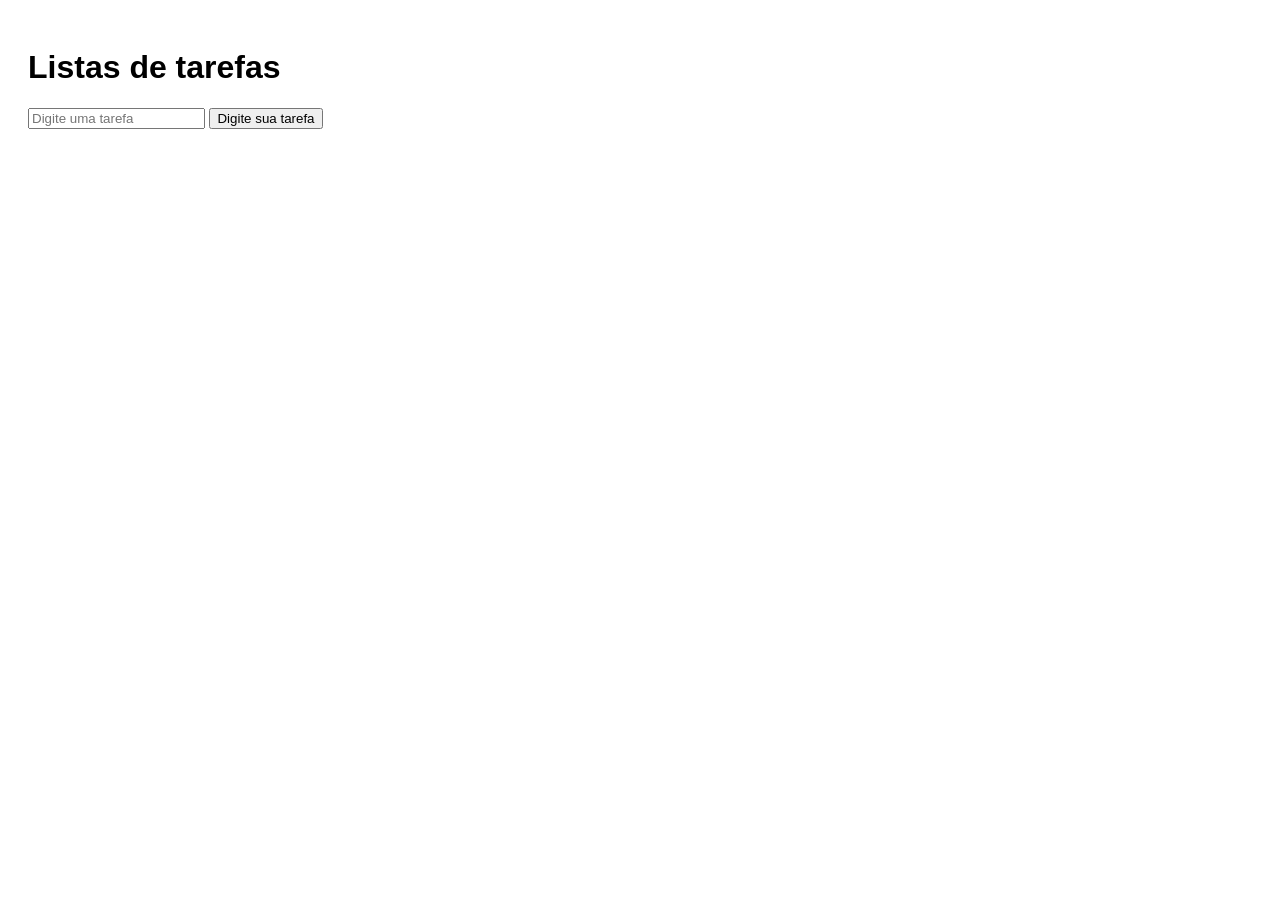
==== index.html @ ff6f0663 "24/02/2026" ====
<!DOCTYPE html>
<html lang="en">
<head>
    <meta charset="UTF-8">
    <meta name="viewport" content="width=device-width, initial-scale=1.0">
    <title>Lista de tarefas</title>
    <link rel="stylesheet" href="css/style.css">
</head>
</head>
<body>
    <h1>Listas de tarefas</h1>
    <form id="formTarefa">
        <input type="text" id="inputTarefa" placeholder="Digite uma tarefa">
        <button type="submit">Digite sua tarefa</button>
    </form>

    <p id="mensagemErro"></p>

    <ul id="listaTarefas"></ul>

    <script src="js/script.js"></script>

    
</body>
</html>
---- css/style.css ----
body {
    font-family: Arial, sans-serif;
    padding: 20px;
}

#mensagemErro {
    color:red;
    margin-top: 10px;
}

ul {
    margin-top:20px;
}
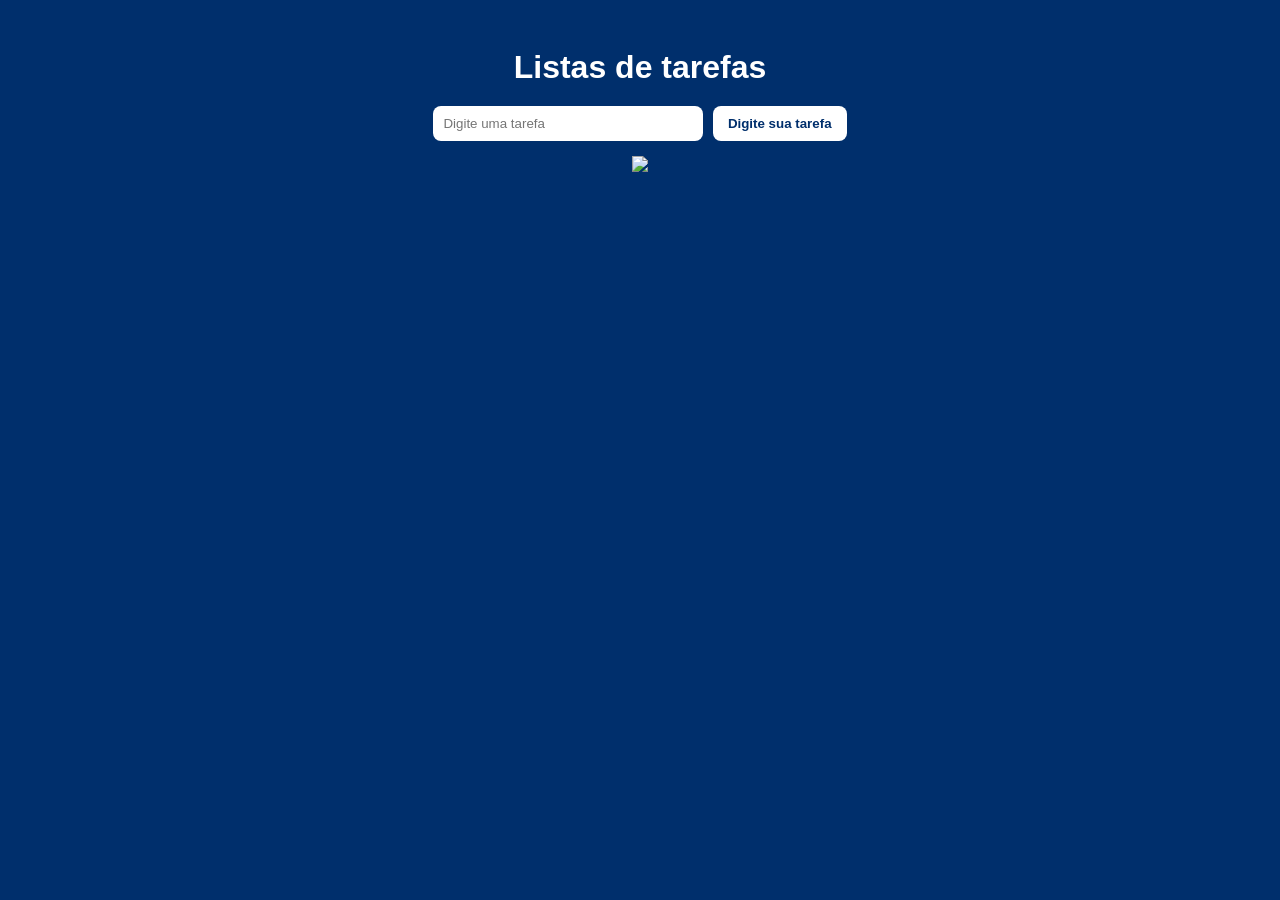
==== commit c738898f: "atualiazação 23/03" ====
--- a/index.html
+++ b/index.html
@@ -13,7 +13,7 @@
         <input type="text" id="inputTarefa" placeholder="Digite uma tarefa">
         <button type="submit">Digite sua tarefa</button>
     </form>
-
+<img src="https://upload.wikimedia.org/wikipedia/commons/thumb/7/70/Clube_do_Remo.svg/250px-Clube_do_Remo.svg.png" class="escudo">
     <p id="mensagemErro"></p>
 
     <ul id="listaTarefas"></ul>
--- a/css/style.css
+++ b/css/style.css
@@ -1,13 +1,92 @@
 body {
     font-family: Arial, sans-serif;
+    background-color: #002f6c; /* azul marinho do Remo */
+    color: white;
     padding: 20px;
+    text-align: center;
 }
 
+/* Título */
+h1 {
+    margin-bottom: 20px;
+}
+
+/* Formulário */
+form {
+    margin-bottom: 15px;
+}
+
+input {
+    padding: 10px;
+    border-radius: 8px;
+    border: none;
+    width: 250px;
+    outline: none;
+}
+
+/* Botões */
+button {
+    padding: 10px 15px;
+    border-radius: 8px;
+    border: none;
+    background-color: white;
+    color: #002f6c;
+    font-weight: bold;
+    cursor: pointer;
+    margin-left: 5px;
+    transition: 0.2s;
+}
+
+button:hover {
+    background-color: #cfe0ff;
+}
+
+/* Lista */
+ul {
+    margin-top: 20px;
+    list-style: none;
+    padding: 0;
+}
+
+li {
+    background-color: white;
+    color: #002f6c;
+    margin: 10px auto;
+    padding: 10px;
+    border-radius: 10px;
+    width: 300px;
+    display: flex;
+    justify-content: space-between;
+    align-items: center;
+}
+
+/* Botões da lista */
+li button {
+    margin-left: 5px;
+    background-color: #002f6c;
+    color: white;
+}
+
+li button:hover {
+    background-color: #001f4d;
+}
+
+/* Mensagem de erro */
 #mensagemErro {
-    color:red;
+    color: #ffcccc;
     margin-top: 10px;
 }
 
-ul {
-    margin-top:20px;
+/* ESCUDO (apenas UMA versão, limpa e correta) */
+body::before {
+    content: "";
+    background-image: url("https://upload.wikimedia.org/wikipedia/commons/3/3e/Clube_do_Remo_escudo.png");
+    background-size: 120px;
+    background-repeat: no-repeat;
+    position: fixed;
+    top: 10px;
+    left: 10px; /* agora no canto esquerdo */
+    width: 120px;
+    height: 120px;
+    opacity: 0.15;
 }
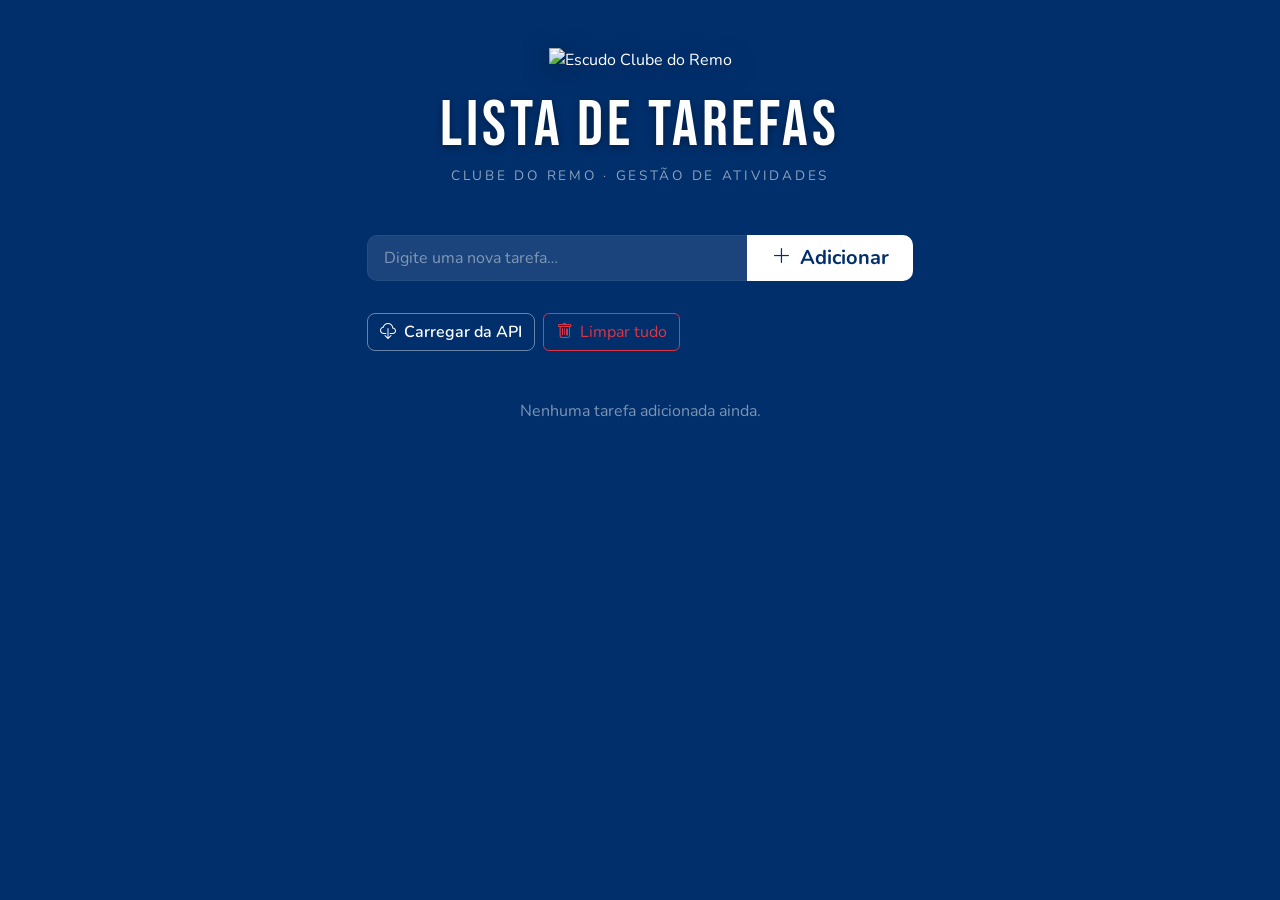
==== commit 8c883a6c: "Update files" ====
--- a/index.html
+++ b/index.html
@@ -1,25 +1,86 @@
 <!DOCTYPE html>
-<html lang="en">
+<html lang="pt-BR">
 <head>
-    <meta charset="UTF-8">
-    <meta name="viewport" content="width=device-width, initial-scale=1.0">
-    <title>Lista de tarefas</title>
-    <link rel="stylesheet" href="css/style.css">
-</head>
+  <meta charset="UTF-8" />
+  <meta name="viewport" content="width=device-width, initial-scale=1.0" />
+  <title>Lista de Tarefas – Clube do Remo</title>
+
+  <link rel="stylesheet" href="https://cdn.jsdelivr.net/npm/bootstrap@5.3.3/dist/css/bootstrap.min.css" />
+  <link rel="stylesheet" href="https://cdn.jsdelivr.net/npm/bootstrap-icons@1.11.3/font/bootstrap-icons.min.css" />
+  <link href="https://fonts.googleapis.com/css2?family=Bebas+Neue&family=Nunito:wght@400;600;700&display=swap" rel="stylesheet" />
+  <link rel="stylesheet" href="css/style.css" />
 </head>
 <body>
-    <h1>Listas de tarefas</h1>
-    <form id="formTarefa">
-        <input type="text" id="inputTarefa" placeholder="Digite uma tarefa">
-        <button type="submit">Digite sua tarefa</button>
-    </form>
-<img src="https://upload.wikimedia.org/wikipedia/commons/thumb/7/70/Clube_do_Remo.svg/250px-Clube_do_Remo.svg.png" class="escudo">
-    <p id="mensagemErro"></p>
 
-    <ul id="listaTarefas"></ul>
+  <div class="escudo-bg" aria-hidden="true"></div>
 
-    <script src="js/script.js"></script>
+  <div class="container py-5">
 
-    
+    <header class="text-center mb-5">
+      <img
+        src="https://upload.wikimedia.org/wikipedia/commons/thumb/7/70/Clube_do_Remo.svg/250px-Clube_do_Remo.svg.png"
+        alt="Escudo Clube do Remo"
+        class="escudo-header mb-3"
+      />
+      <h1 class="display-titulo">Lista de Tarefas</h1>
+      <p class="subtitulo">Clube do Remo · Gestão de Atividades</p>
+    </header>
+
+    <div class="row justify-content-center mb-4">
+      <div class="col-12 col-md-8 col-lg-6">
+        <form id="formTarefa" novalidate>
+          <div class="input-group">
+            <input
+              type="text"
+              id="inputTarefa"
+              class="form-control form-control-lg input-remo"
+              placeholder="Digite uma nova tarefa…"
+              autocomplete="off"
+            />
+            <button type="submit" class="btn btn-remo btn-lg px-4">
+              <i class="bi bi-plus-lg me-1"></i> Adicionar
+            </button>
+          </div>
+          <p id="mensagemErro" class="text-warning mt-2 mb-0 small fw-semibold"></p>
+        </form>
+      </div>
+    </div>
+
+    <div class="row justify-content-center mb-4">
+      <div class="col-12 col-md-8 col-lg-6 d-flex gap-2 flex-wrap">
+        <button id="btnCarregarAPI" class="btn btn-outline-remo">
+          <i class="bi bi-cloud-download me-1"></i> Carregar da API
+        </button>
+        <button id="btnLimpar" class="btn btn-outline-danger">
+          <i class="bi bi-trash me-1"></i> Limpar tudo
+        </button>
+      </div>
+    </div>
+
+    <div id="loading" class="text-center d-none my-3">
+      <div class="spinner-border text-light" role="status">
+        <span class="visually-hidden">Carregando…</span>
+      </div>
+      <p class="text-light mt-2 small">Buscando tarefas da API…</p>
+    </div>
+
+    <div id="alertaErro" class="alert alert-danger d-none text-center" role="alert">
+      <i class="bi bi-exclamation-triangle-fill me-2"></i>
+      <span id="textoErro">Erro ao carregar dados da API.</span>
+    </div>
+
+    <div class="row justify-content-center">
+      <div class="col-12 col-md-8 col-lg-6">
+        <ul id="listaTarefas" class="list-group lista-remo"></ul>
+        <p id="semTarefas" class="text-center text-light opacity-50 mt-4 d-none">
+          Nenhuma tarefa adicionada ainda.
+        </p>
+      </div>
+    </div>
+
+  </div>
+
+  <script src="https://cdn.jsdelivr.net/npm/bootstrap@5.3.3/dist/js/bootstrap.bundle.min.js"></script>
+  <script src="js/script.js"></script>
 </body>
 </html>
--- a/css/style.css
+++ b/css/style.css
@@ -1,92 +1,219 @@
+:root {
+  --azul:       #002f6c;
+  --azul-claro: #1a4f99;
+  --azul-hover: #001f4d;
+  --branco:     #ffffff;
+  --borda:      rgba(255, 255, 255, 0.15);
+  --sombra:     0 4px 24px rgba(0, 0, 0, 0.35);
+}
+
+*, *::before, *::after {
+  box-sizing: border-box;
+}
+
 body {
-    font-family: Arial, sans-serif;
-    background-color: #002f6c; /* azul marinho do Remo */
-    color: white;
-    padding: 20px;
-    text-align: center;
-}
-
-/* Título */
-h1 {
-    margin-bottom: 20px;
-}
-
-/* Formulário */
-form {
-    margin-bottom: 15px;
-}
-
-input {
-    padding: 10px;
-    border-radius: 8px;
-    border: none;
-    width: 250px;
-    outline: none;
-}
-
-/* Botões */
-button {
-    padding: 10px 15px;
-    border-radius: 8px;
-    border: none;
-    background-color: white;
-    color: #002f6c;
-    font-weight: bold;
-    cursor: pointer;
-    margin-left: 5px;
-    transition: 0.2s;
-}
-
-button:hover {
-    background-color: #cfe0ff;
-}
-
-/* Lista */
-ul {
-    margin-top: 20px;
-    list-style: none;
-    padding: 0;
-}
-
-li {
-    background-color: white;
-    color: #002f6c;
-    margin: 10px auto;
-    padding: 10px;
-    border-radius: 10px;
-    width: 300px;
-    display: flex;
-    justify-content: space-between;
-    align-items: center;
-}
-
-/* Botões da lista */
-li button {
-    margin-left: 5px;
-    background-color: #002f6c;
-    color: white;
-}
-
-li button:hover {
-    background-color: #001f4d;
-}
-
-/* Mensagem de erro */
-#mensagemErro {
-    color: #ffcccc;
-    margin-top: 10px;
-}
-
-/* ESCUDO (apenas UMA versão, limpa e correta) */
-body::before {
-    content: "";
-    background-image: url("https://upload.wikimedia.org/wikipedia/commons/3/3e/Clube_do_Remo_escudo.png");
-    background-size: 120px;
-    background-repeat: no-repeat;
-    position: fixed;
-    top: 10px;
-    left: 10px; /* agora no canto esquerdo */
-    width: 120px;
-    height: 120px;
-    opacity: 0.15;
+  font-family: 'Nunito', sans-serif;
+  background-color: var(--azul);
+  color: var(--branco);
+  min-height: 100vh;
+  position: relative;
+  overflow-x: hidden;
+}
+
+.escudo-bg {
+  position: fixed;
+  inset: 0;
+  background-image: url("https://upload.wikimedia.org/wikipedia/commons/thumb/7/70/Clube_do_Remo.svg/250px-Clube_do_Remo.svg.png");
+  background-repeat: no-repeat;
+  background-position: center center;
+  background-size: 420px;
+  opacity: 0.05;
+  pointer-events: none;
+  z-index: 0;
+}
+
+.container {
+  position: relative;
+  z-index: 1;
+}
+
+.escudo-header {
+  width: 90px;
+  filter: drop-shadow(0 4px 12px rgba(0,0,0,0.5));
+  transition: transform 0.3s ease;
+}
+
+.escudo-header:hover {
+  transform: scale(1.08) rotate(-3deg);
+}
+
+.display-titulo {
+  font-family: 'Bebas Neue', sans-serif;
+  font-size: clamp(2.4rem, 6vw, 4rem);
+  letter-spacing: 0.06em;
+  color: var(--branco);
+  margin-bottom: 0.1rem;
+  text-shadow: 0 2px 8px rgba(0,0,0,0.4);
+}
+
+.subtitulo {
+  font-size: 0.85rem;
+  letter-spacing: 0.2em;
+  text-transform: uppercase;
+  opacity: 0.55;
+  margin-bottom: 0;
+}
+
+.input-remo {
+  background-color: rgba(255, 255, 255, 0.1) !important;
+  border: 1px solid var(--borda) !important;
+  color: var(--branco) !important;
+  border-radius: 10px 0 0 10px !important;
+  font-family: 'Nunito', sans-serif;
+  font-size: 1rem;
+  transition: background 0.2s, border-color 0.2s;
+}
+
+.input-remo::placeholder {
+  color: rgba(255,255,255,0.45);
+}
+
+.input-remo:focus {
+  background-color: rgba(255, 255, 255, 0.18) !important;
+  border-color: rgba(255,255,255,0.45) !important;
+  box-shadow: 0 0 0 0.2rem rgba(255,255,255,0.1) !important;
+  color: var(--branco) !important;
+}
+
+.btn-remo {
+  background-color: var(--branco);
+  color: var(--azul);
+  font-family: 'Nunito', sans-serif;
+  font-weight: 700;
+  border-radius: 0 10px 10px 0 !important;
+  border: none;
+  transition: background 0.2s, transform 0.1s;
+}
+
+.btn-remo:hover {
+  background-color: #d6e8ff;
+  color: var(--azul-hover);
+  transform: scale(1.02);
+}
+
+.btn-remo:active {
+  transform: scale(0.98);
+}
+
+.btn-outline-remo {
+  border: 1px solid rgba(255,255,255,0.4);
+  color: var(--branco);
+  background: transparent;
+  font-family: 'Nunito', sans-serif;
+  font-weight: 600;
+  border-radius: 8px;
+  transition: all 0.2s;
+}
+
+.btn-outline-remo:hover {
+  background-color: rgba(255,255,255,0.12);
+  border-color: var(--branco);
+  color: var(--branco);
+}
+
+.lista-remo {
+  gap: 10px;
+  display: flex;
+  flex-direction: column;
+}
+
+.lista-remo .list-group-item {
+  background-color: rgba(255, 255, 255, 0.93);
+  color: var(--azul);
+  border: none;
+  border-radius: 10px !important;
+  padding: 12px 16px;
+  display: flex;
+  align-items: center;
+  justify-content: space-between;
+  gap: 10px;
+  box-shadow: var(--sombra);
+  animation: slideIn 0.25s ease;
+  font-weight: 600;
+}
+
+@keyframes slideIn {
+  from { opacity: 0; transform: translateY(-8px); }
+  to   { opacity: 1; transform: translateY(0); }
+}
+
+.lista-remo .list-group-item.concluida .tarefa-texto {
+  text-decoration: line-through;
+  opacity: 0.4;
+}
+
+.badge-api {
+  font-size: 0.65rem;
+  background-color: var(--azul);
+  color: var(--branco);
+  border-radius: 4px;
+  padding: 2px 6px;
+  margin-left: 6px;
+  font-family: 'Nunito', sans-serif;
+  font-weight: 700;
+  letter-spacing: 0.04em;
+  vertical-align: middle;
+  white-space: nowrap;
+}
+
+.tarefa-texto {
+  flex: 1;
+  font-size: 0.95rem;
+  word-break: break-word;
+  transition: opacity 0.2s, text-decoration 0.2s;
+}
+
+.tarefa-acoes {
+  display: flex;
+  gap: 6px;
+  flex-shrink: 0;
+}
+
+.tarefa-acoes .btn {
+  padding: 4px 9px;
+  font-size: 0.78rem;
+  border-radius: 7px;
+  font-family: 'Nunito', sans-serif;
+  font-weight: 700;
+}
+
+.input-edicao {
+  flex: 1;
+  border: 1px solid var(--azul-claro);
+  border-radius: 6px;
+  padding: 4px 8px;
+  font-family: 'Nunito', sans-serif;
+  font-size: 0.9rem;
+  color: var(--azul);
+  outline: none;
+}
+
+.input-edicao:focus {
+  box-shadow: 0 0 0 2px rgba(0,47,108,0.2);
+}
+
+.spinner-border {
+  width: 2rem;
+  height: 2rem;
+}
+
+#alertaErro {
+  border-radius: 10px;
+  font-weight: 600;
+}
+
+@media (max-width: 480px) {
+  .tarefa-acoes .btn span {
+    display: none;
+  }
 }
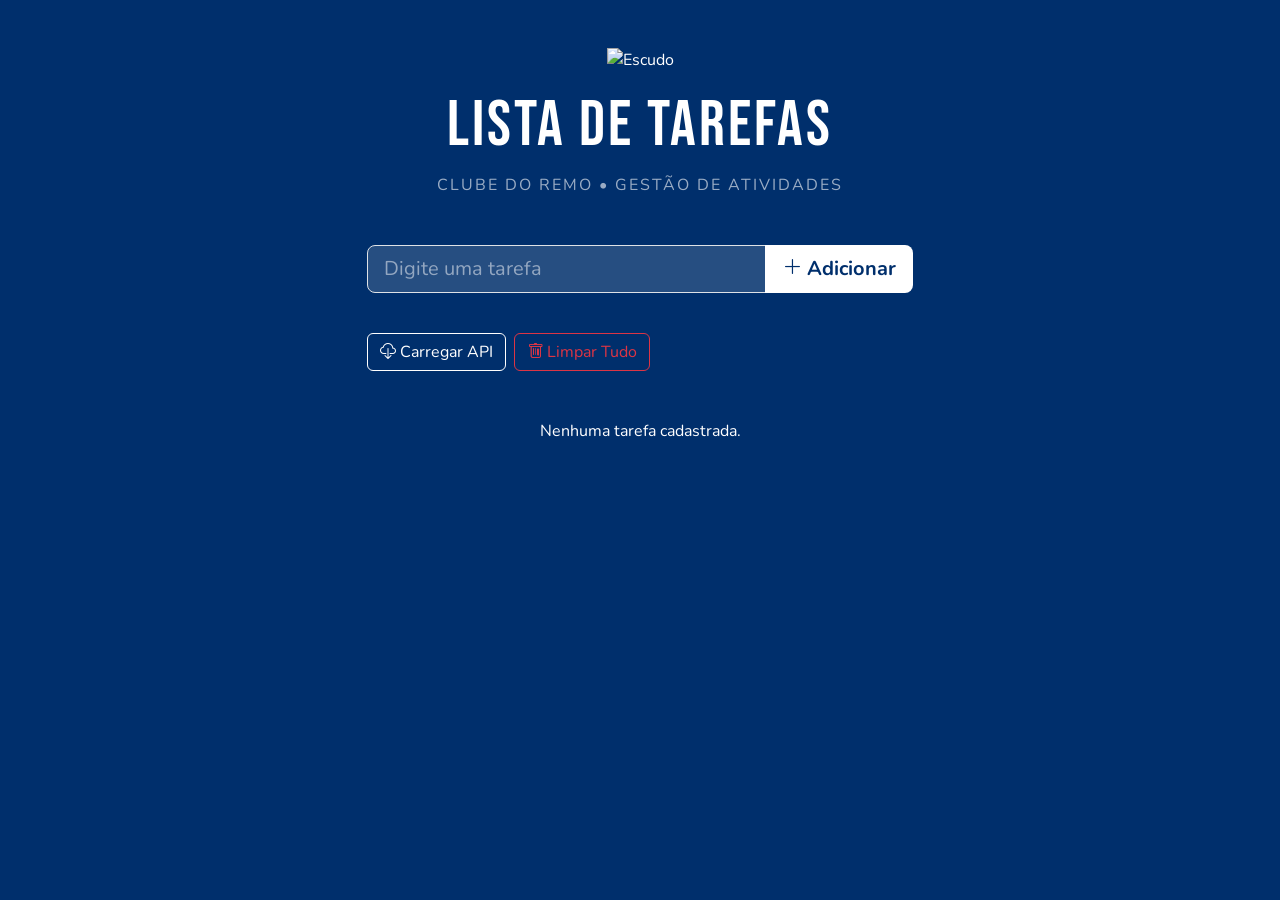
==== commit db496a41: "03/06/2026" ====
--- a/index.html
+++ b/index.html
@@ -1,86 +1,100 @@
-<!DOCTYPE html>
+<!doctype html>
 <html lang="pt-BR">
-<head>
-  <meta charset="UTF-8" />
-  <meta name="viewport" content="width=device-width, initial-scale=1.0" />
-  <title>Lista de Tarefas – Clube do Remo</title>
+  <head>
+    <meta charset="UTF-8" />
+    <meta name="viewport" content="width=device-width, initial-scale=1.0" />
 
-  <link rel="stylesheet" href="https://cdn.jsdelivr.net/npm/bootstrap@5.3.3/dist/css/bootstrap.min.css" />
-  <link rel="stylesheet" href="https://cdn.jsdelivr.net/npm/bootstrap-icons@1.11.3/font/bootstrap-icons.min.css" />
-  <link href="https://fonts.googleapis.com/css2?family=Bebas+Neue&family=Nunito:wght@400;600;700&display=swap" rel="stylesheet" />
-  <link rel="stylesheet" href="css/style.css" />
-</head>
-<body>
+    <title>Lista de Tarefas - Clube do Remo</title>
 
-  <div class="escudo-bg" aria-hidden="true"></div>
+    <link
+      rel="stylesheet"
+      href="https://cdn.jsdelivr.net/npm/bootstrap@5.3.3/dist/css/bootstrap.min.css"
+    />
 
-  <div class="container py-5">
+    <link
+      rel="stylesheet"
+      href="https://cdn.jsdelivr.net/npm/bootstrap-icons@1.11.3/font/bootstrap-icons.min.css"
+    />
 
-    <header class="text-center mb-5">
-      <img
-        src="https://upload.wikimedia.org/wikipedia/commons/thumb/7/70/Clube_do_Remo.svg/250px-Clube_do_Remo.svg.png"
-        alt="Escudo Clube do Remo"
-        class="escudo-header mb-3"
-      />
-      <h1 class="display-titulo">Lista de Tarefas</h1>
-      <p class="subtitulo">Clube do Remo · Gestão de Atividades</p>
-    </header>
+    <link
+      href="https://fonts.googleapis.com/css2?family=Bebas+Neue&family=Nunito:wght@400;600;700&display=swap"
+      rel="stylesheet"
+    />
 
-    <div class="row justify-content-center mb-4">
-      <div class="col-12 col-md-8 col-lg-6">
-        <form id="formTarefa" novalidate>
-          <div class="input-group">
-            <input
-              type="text"
-              id="inputTarefa"
-              class="form-control form-control-lg input-remo"
-              placeholder="Digite uma nova tarefa…"
-              autocomplete="off"
-            />
-            <button type="submit" class="btn btn-remo btn-lg px-4">
-              <i class="bi bi-plus-lg me-1"></i> Adicionar
-            </button>
-          </div>
-          <p id="mensagemErro" class="text-warning mt-2 mb-0 small fw-semibold"></p>
-        </form>
+    <link rel="stylesheet" href="css/style.css" />
+  </head>
+
+  <body>
+    <div class="escudo-bg"></div>
+
+    <div class="container py-5">
+      <header class="text-center mb-5">
+        <img
+          src="https://upload.wikimedia.org/wikipedia/commons/thumb/7/70/Clube_do_Remo.svg/250px-Clube_do_Remo.svg.png"
+          class="escudo-header mb-3"
+          alt="Escudo"
+        />
+
+        <h1 class="display-titulo">Lista de Tarefas</h1>
+
+        <p class="subtitulo">Clube do Remo • Gestão de Atividades</p>
+      </header>
+
+      <div class="row justify-content-center mb-4">
+        <div class="col-md-8 col-lg-6">
+          <form id="formTarefa">
+            <div class="input-group">
+              <input
+                type="text"
+                id="inputTarefa"
+                class="form-control form-control-lg input-remo"
+                placeholder="Digite uma tarefa"
+              />
+
+              <button class="btn btn-remo btn-lg">
+                <i class="bi bi-plus-lg"></i>
+                Adicionar
+              </button>
+            </div>
+
+            <p id="mensagemErro" class="text-warning mt-2 small fw-bold"></p>
+          </form>
+        </div>
+      </div>
+
+      <div class="row justify-content-center mb-4">
+        <div class="col-md-8 col-lg-6 d-flex gap-2">
+          <button id="btnCarregarAPI" class="btn btn-outline-remo">
+            <i class="bi bi-cloud-download"></i>
+            Carregar API
+          </button>
+
+          <button id="btnLimpar" class="btn btn-outline-danger">
+            <i class="bi bi-trash"></i>
+            Limpar Tudo
+          </button>
+        </div>
+      </div>
+
+      <div id="loading" class="text-center d-none">
+        <div class="spinner-border text-light"></div>
+
+        <p class="mt-2">Buscando tarefas...</p>
+      </div>
+
+      <div id="alertaErro" class="alert alert-danger d-none"></div>
+
+      <div class="row justify-content-center">
+        <div class="col-md-8 col-lg-6">
+          <ul id="listaTarefas" class="list-group lista-remo"></ul>
+
+          <p id="semTarefas" class="text-center mt-4 d-none">
+            Nenhuma tarefa cadastrada.
+          </p>
+        </div>
       </div>
     </div>
 
-    <div class="row justify-content-center mb-4">
-      <div class="col-12 col-md-8 col-lg-6 d-flex gap-2 flex-wrap">
-        <button id="btnCarregarAPI" class="btn btn-outline-remo">
-          <i class="bi bi-cloud-download me-1"></i> Carregar da API
-        </button>
-        <button id="btnLimpar" class="btn btn-outline-danger">
-          <i class="bi bi-trash me-1"></i> Limpar tudo
-        </button>
-      </div>
-    </div>
-
-    <div id="loading" class="text-center d-none my-3">
-      <div class="spinner-border text-light" role="status">
-        <span class="visually-hidden">Carregando…</span>
-      </div>
-      <p class="text-light mt-2 small">Buscando tarefas da API…</p>
-    </div>
-
-    <div id="alertaErro" class="alert alert-danger d-none text-center" role="alert">
-      <i class="bi bi-exclamation-triangle-fill me-2"></i>
-      <span id="textoErro">Erro ao carregar dados da API.</span>
-    </div>
-
-    <div class="row justify-content-center">
-      <div class="col-12 col-md-8 col-lg-6">
-        <ul id="listaTarefas" class="list-group lista-remo"></ul>
-        <p id="semTarefas" class="text-center text-light opacity-50 mt-4 d-none">
-          Nenhuma tarefa adicionada ainda.
-        </p>
-      </div>
-    </div>
-
-  </div>
-
-  <script src="https://cdn.jsdelivr.net/npm/bootstrap@5.3.3/dist/js/bootstrap.bundle.min.js"></script>
-  <script src="js/script.js"></script>
-</body>
-</html>+    <script src="js/script.js"></script>
+  </body>
+</html>
--- a/css/style.css
+++ b/css/style.css
@@ -1,34 +1,27 @@
 :root {
-  --azul:       #002f6c;
-  --azul-claro: #1a4f99;
+  --azul: #002f6c;
+  --branco: #fff;
   --azul-hover: #001f4d;
-  --branco:     #ffffff;
-  --borda:      rgba(255, 255, 255, 0.15);
-  --sombra:     0 4px 24px rgba(0, 0, 0, 0.35);
-}
-
-*, *::before, *::after {
-  box-sizing: border-box;
 }
 
 body {
-  font-family: 'Nunito', sans-serif;
-  background-color: var(--azul);
+  font-family: "Nunito", sans-serif;
+  background: var(--azul);
   color: var(--branco);
   min-height: 100vh;
-  position: relative;
-  overflow-x: hidden;
 }
 
 .escudo-bg {
   position: fixed;
   inset: 0;
+
   background-image: url("https://upload.wikimedia.org/wikipedia/commons/thumb/7/70/Clube_do_Remo.svg/250px-Clube_do_Remo.svg.png");
+
   background-repeat: no-repeat;
-  background-position: center center;
+  background-position: center;
   background-size: 420px;
+
   opacity: 0.05;
-  pointer-events: none;
   z-index: 0;
 }
 
@@ -37,183 +30,101 @@
   z-index: 1;
 }
 
-.escudo-header {
-  width: 90px;
-  filter: drop-shadow(0 4px 12px rgba(0,0,0,0.5));
-  transition: transform 0.3s ease;
-}
-
-.escudo-header:hover {
-  transform: scale(1.08) rotate(-3deg);
-}
-
 .display-titulo {
-  font-family: 'Bebas Neue', sans-serif;
-  font-size: clamp(2.4rem, 6vw, 4rem);
-  letter-spacing: 0.06em;
-  color: var(--branco);
-  margin-bottom: 0.1rem;
-  text-shadow: 0 2px 8px rgba(0,0,0,0.4);
+  font-family: "Bebas Neue", sans-serif;
+  font-size: 4rem;
+  letter-spacing: 3px;
 }
 
 .subtitulo {
-  font-size: 0.85rem;
-  letter-spacing: 0.2em;
+  opacity: 0.6;
   text-transform: uppercase;
-  opacity: 0.55;
-  margin-bottom: 0;
+  letter-spacing: 2px;
+}
+
+.escudo-header {
+  width: 90px;
 }
 
 .input-remo {
-  background-color: rgba(255, 255, 255, 0.1) !important;
-  border: 1px solid var(--borda) !important;
-  color: var(--branco) !important;
-  border-radius: 10px 0 0 10px !important;
-  font-family: 'Nunito', sans-serif;
-  font-size: 1rem;
-  transition: background 0.2s, border-color 0.2s;
+  background: rgba(255, 255, 255, 0.15) !important;
+  color: white !important;
 }
 
 .input-remo::placeholder {
-  color: rgba(255,255,255,0.45);
-}
-
-.input-remo:focus {
-  background-color: rgba(255, 255, 255, 0.18) !important;
-  border-color: rgba(255,255,255,0.45) !important;
-  box-shadow: 0 0 0 0.2rem rgba(255,255,255,0.1) !important;
-  color: var(--branco) !important;
+  color: rgba(255, 255, 255, 0.5);
 }
 
 .btn-remo {
-  background-color: var(--branco);
+  background: white;
   color: var(--azul);
-  font-family: 'Nunito', sans-serif;
-  font-weight: 700;
-  border-radius: 0 10px 10px 0 !important;
-  border: none;
-  transition: background 0.2s, transform 0.1s;
+  font-weight: bold;
 }
 
 .btn-remo:hover {
-  background-color: #d6e8ff;
-  color: var(--azul-hover);
-  transform: scale(1.02);
-}
-
-.btn-remo:active {
-  transform: scale(0.98);
+  background: #d8e8ff;
 }
 
 .btn-outline-remo {
-  border: 1px solid rgba(255,255,255,0.4);
-  color: var(--branco);
-  background: transparent;
-  font-family: 'Nunito', sans-serif;
-  font-weight: 600;
-  border-radius: 8px;
-  transition: all 0.2s;
+  border: 1px solid white;
+  color: white;
 }
 
 .btn-outline-remo:hover {
-  background-color: rgba(255,255,255,0.12);
-  border-color: var(--branco);
-  color: var(--branco);
+  background: white;
+  color: var(--azul);
 }
 
 .lista-remo {
-  gap: 10px;
   display: flex;
   flex-direction: column;
+  gap: 10px;
 }
 
-.lista-remo .list-group-item {
-  background-color: rgba(255, 255, 255, 0.93);
-  color: var(--azul);
-  border: none;
+.list-group-item {
+  display: flex;
+  justify-content: space-between;
+  align-items: center;
+  padding: 12px;
+  border: none !important;
   border-radius: 10px !important;
-  padding: 12px 16px;
-  display: flex;
-  align-items: center;
-  justify-content: space-between;
-  gap: 10px;
-  box-shadow: var(--sombra);
-  animation: slideIn 0.25s ease;
-  font-weight: 600;
-}
-
-@keyframes slideIn {
-  from { opacity: 0; transform: translateY(-8px); }
-  to   { opacity: 1; transform: translateY(0); }
-}
-
-.lista-remo .list-group-item.concluida .tarefa-texto {
-  text-decoration: line-through;
-  opacity: 0.4;
-}
-
-.badge-api {
-  font-size: 0.65rem;
-  background-color: var(--azul);
-  color: var(--branco);
-  border-radius: 4px;
-  padding: 2px 6px;
-  margin-left: 6px;
-  font-family: 'Nunito', sans-serif;
-  font-weight: 700;
-  letter-spacing: 0.04em;
-  vertical-align: middle;
-  white-space: nowrap;
 }
 
 .tarefa-texto {
   flex: 1;
-  font-size: 0.95rem;
-  word-break: break-word;
-  transition: opacity 0.2s, text-decoration 0.2s;
+  text-decoration: none;
+  color: var(--azul);
+  font-weight: 700;
+}
+
+.tarefa-texto:hover {
+  text-decoration: underline;
+}
+
+.concluida .tarefa-texto {
+  text-decoration: line-through;
+  opacity: 0.5;
+}
+
+.badge-api {
+  background: var(--azul);
+  color: white;
+  font-size: 0.7rem;
+  padding: 2px 6px;
+  border-radius: 4px;
+  margin-left: 8px;
 }
 
 .tarefa-acoes {
   display: flex;
   gap: 6px;
-  flex-shrink: 0;
 }
 
-.tarefa-acoes .btn {
-  padding: 4px 9px;
-  font-size: 0.78rem;
-  border-radius: 7px;
-  font-family: 'Nunito', sans-serif;
-  font-weight: 700;
+.card {
+  border: none;
+  border-radius: 12px;
 }
 
-.input-edicao {
-  flex: 1;
-  border: 1px solid var(--azul-claro);
-  border-radius: 6px;
-  padding: 4px 8px;
-  font-family: 'Nunito', sans-serif;
-  font-size: 0.9rem;
+.card-body {
   color: var(--azul);
-  outline: none;
 }
-
-.input-edicao:focus {
-  box-shadow: 0 0 0 2px rgba(0,47,108,0.2);
-}
-
-.spinner-border {
-  width: 2rem;
-  height: 2rem;
-}
-
-#alertaErro {
-  border-radius: 10px;
-  font-weight: 600;
-}
-
-@media (max-width: 480px) {
-  .tarefa-acoes .btn span {
-    display: none;
-  }
-}
